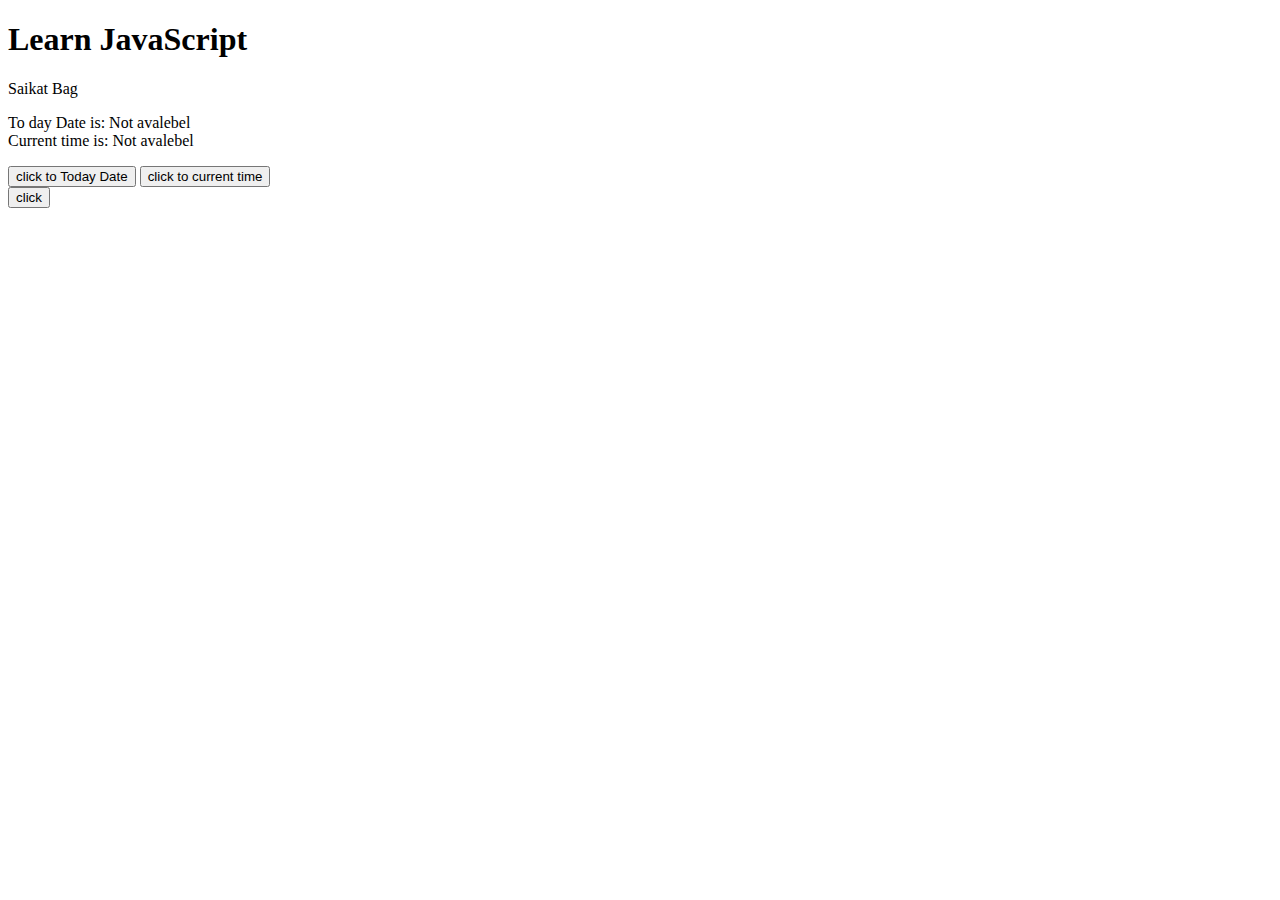
==== index.html @ b70a84d4 "in" ====
<!DOCTYPE html>
<html>

<head>
    <link rel="stylesheet" href="Css/style.css">

</head>

<body>
    <script src="javaScript/2.js">
    </script>
    <div class="main">
        <h1>Learn JavaScript</h1>
        <div class="subDiv">
            <span id="one">
                Saikat Bag
            </span>
            <br />
            <p>
                To day Date is:
                <span id="printDate">
                    Not avalebel
                </span>
                <br />
                Current time is:
                <span id="printTime">
                    Not avalebel
                </span>
            </p>
            <input type="button" value="click to Today Date" onclick="datefunction()"></input>
            <input type="button" value="click to current time" onclick="timefunction()"></input>

        </div>
        <div class="calculator">
            <script type="text/javascript">
                function msg() {
                    var v = confirm("Are you sure?");
                    if (v == true) {
                        alert("ok");
                    }
                    else {
                        alert("cancel");
                    }

                }
            </script>
            <input type="button" value="click" onclick="msg()" />
        </div>
    </div>
</body>

</html>
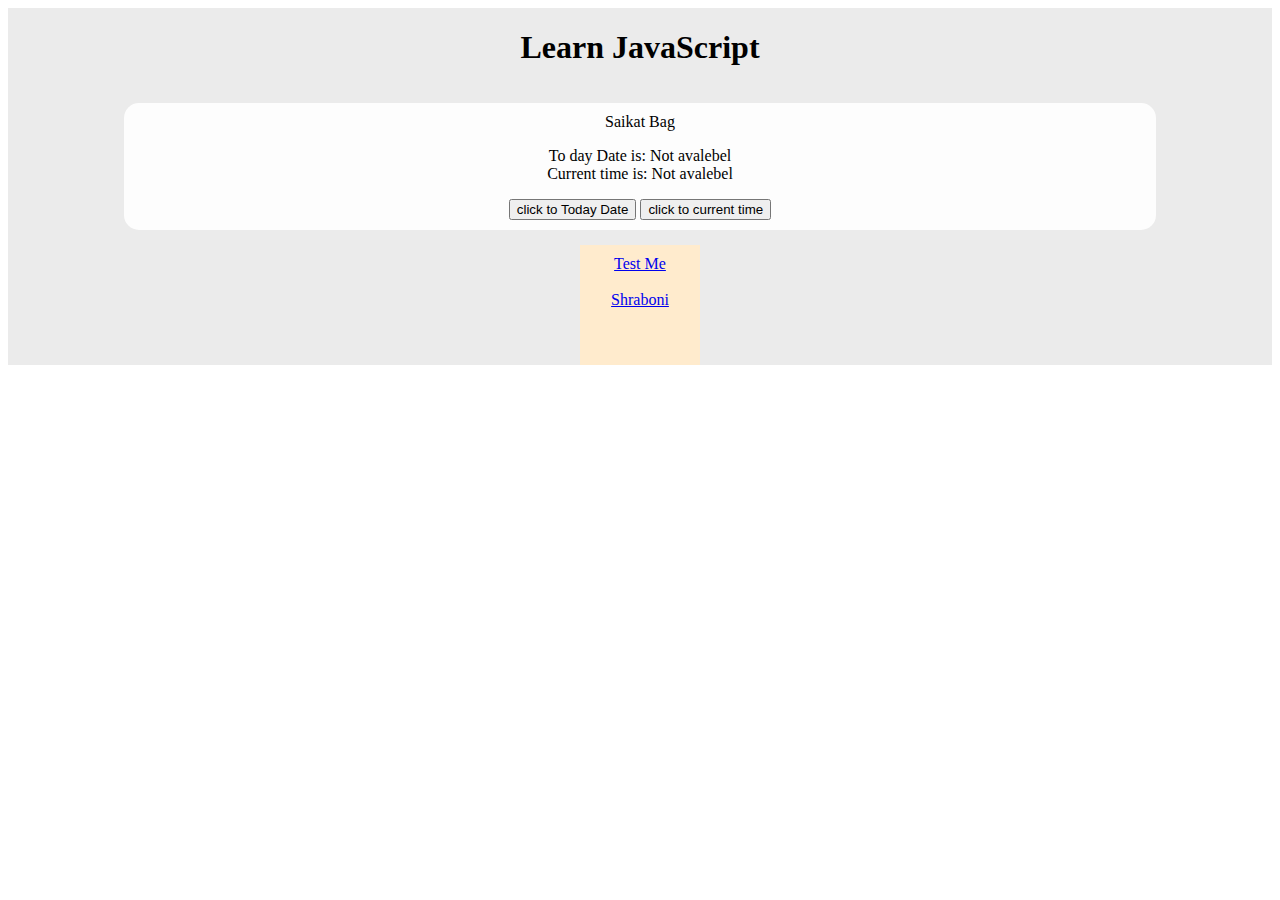
==== commit 0ce07c0d: "Update index.html" ====
--- a/index.html
+++ b/index.html
@@ -44,9 +44,12 @@
 
                 }
             </script>
-            <input type="button" value="click" onclick="msg()" />
+             <a type="button" href="./html/index.html">Test Me</a>
+            <br>
+            <br>
+            <a href="./Shraboni/index.html">Shraboni</a>
         </div>
     </div>
 </body>
 
-</html>+</html>
--- a/Css/style.css
+++ b/Css/style.css
@@ -0,0 +1,25 @@
+body{height: 100%;}
+.main{
+    background-color:rgb(235, 235, 235);
+    text-align: center;
+    justify-content: center;
+    align-items: center;
+    display: flex;
+    flex-direction: column;
+     }
+.subDiv{
+    background-color: rgb(253, 253, 253);
+    width: 80%;
+    border-radius: 15px;
+    margin: 15px;
+    padding: 10px;
+
+}
+.calculator{
+    background-color: blanchedalmond;
+    height: 100px;
+    width: 100px;
+    padding: 10px;
+    border-width: 2px;
+
+}